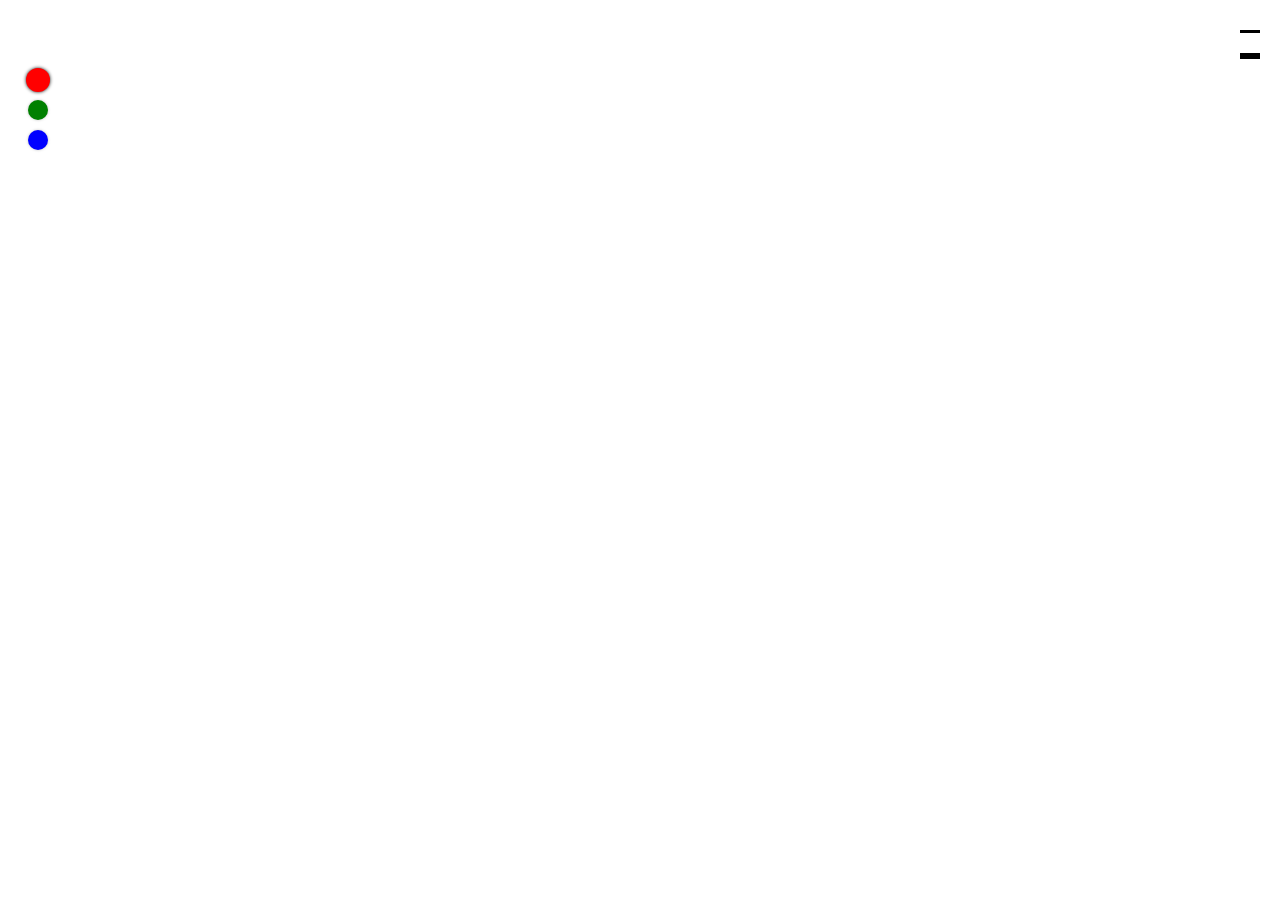
==== canvas-demo/index.html @ 6aff152c "手机画板" ====
<!DOCTYPE html>
<html lang="zh-Hans">
  <link rel="stylesheet" href="./style.css">
  <meta charset="UTF-8">
  <meta name="viewport" content="width=device-width, user-scalable=no, initial-scale=1.0, maximum-scale=1.0, minimum-scale=1.0">
  <title>手机画板</title>
  <canvas id="xxx" width=300 height=300></canvas>
  <div id=actions class="actions">
    <svg id=pen class="active icon">
      <use xlink:href="#icon-pen"></use>
    </svg>
    <svg id=eraser class="icon">
      <use xlink:href="#icon-erase"></use>
    </svg>
    <svg id=clear class="icon">
      <use xlink:href="#icon-clear"></use>
    </svg>
    <svg id=download class="icon">
      <use xlink:href="#icon-save"></use>
    </svg>
  </div>
  <ol class="colors">
    <li id="red" class="red active"></li>
    <li id="green" class="green"></li>
    <li id="blue" class="blue"></li>
  </ol>
  <ol class="sizes">
    <li id="thin" class="thin"></li>
    <li id="thick" class="thick"></li>
  </ol>
  
  <script src="./main.js"></script>
  <script src="//at.alicdn.com/t/font_478967_6n4o5i5mnff4unmi.js"></script>
  
</html>
---- canvas-demo/style.css ----
ul,ol{list-style: none;}
*{margin:0;padding:0;}
.icon {
  width: 1em; height: 1em;
  vertical-align: -0.15em;
  fill: currentColor;
  overflow: hidden;
}
#xxx{
  display: block;
  background: white;
  position: fixed;
  top: 0;
  left: 0;
}

body{
  overflow: hidden;
}

.actions{
  position: fixed;
  top: 0;
  left: 0;
  padding: 20px;
}
.actions svg{
  width: 1.5em;
  height: 1.5em;
  transition: all 0.3s;
  margin: 0 10px;
}
.actions svg.active{
  fill: red;
  transform: scale(1.2);
}
.colors{
  position: fixed;
  top: 60px;
  left: 28px;
}
.colors> li{
  width: 20px;
  height: 20px;
  border-radius: 50%;
  box-shadow: 0 0 3px rgba(0,0,0,0.25);
  margin: 10px 0;
  transition: all 0.3s;
}
.colors> li.red{
  background: red;
}
.colors> li.green{
  background: green;
}
.colors> li.blue{
  background: blue;
}
.colors> li.active{
  box-shadow: 0 0 3px rgba(0,0,0,0.95);
  transform: scale(1.2);
}
.sizes {
  position: fixed;
  right: 20px;
  top: 10px;
}
.sizes > li {
  margin: 20px 0;
}
.sizes > .thin{
  height: 0;
  width: 20px;
  border-top: 3px solid black;
}
.sizes > .thick{
  height: 0;
  width: 20px;
  border-top: 6px solid black;
}
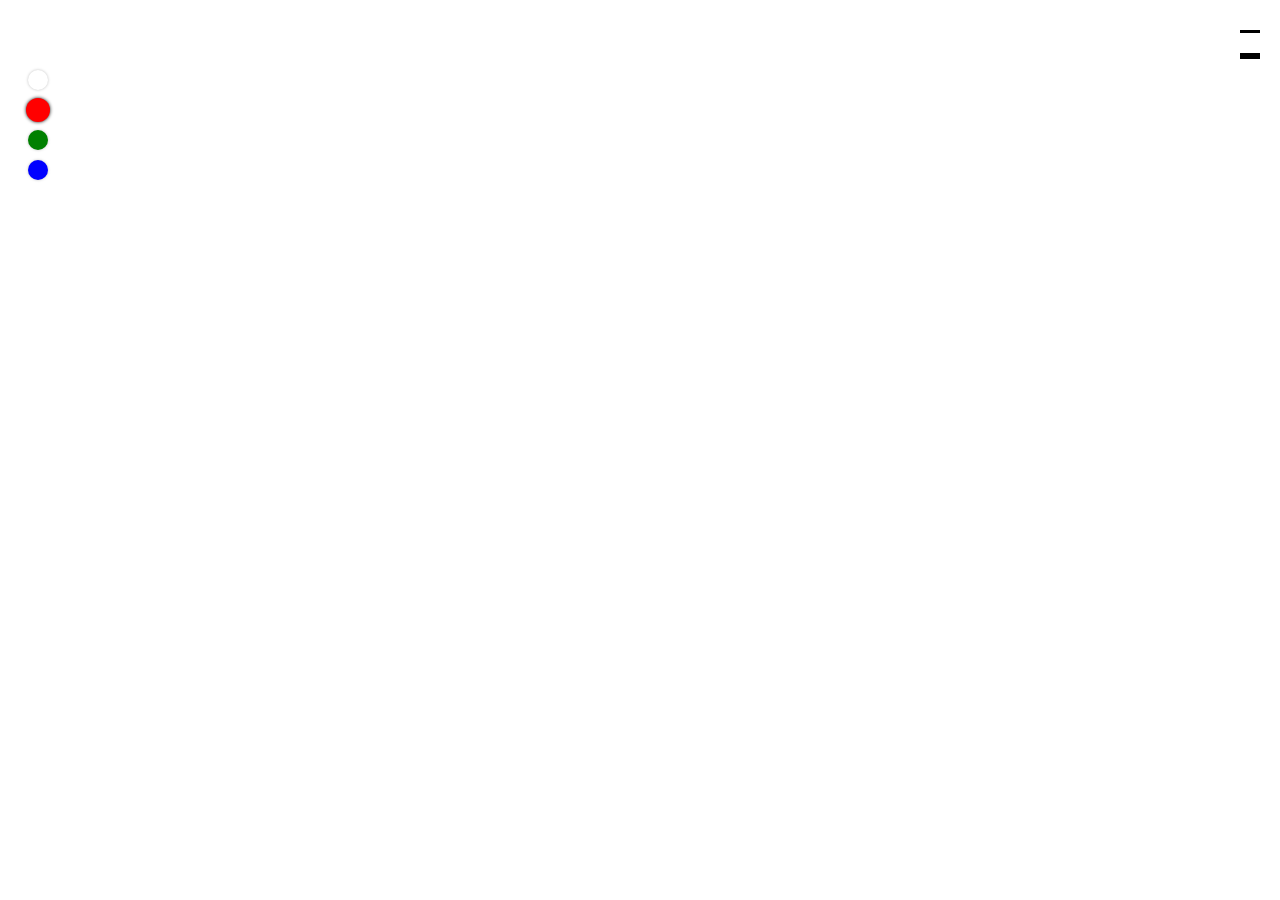
==== commit 8d0a8c3f: "canvas" ====
--- a/canvas-demo/index.html
+++ b/canvas-demo/index.html
@@ -20,6 +20,7 @@
     </svg>
   </div>
   <ol class="colors">
+    <li id="black" class="black"></li>
     <li id="red" class="red active"></li>
     <li id="green" class="green"></li>
     <li id="blue" class="blue"></li>
